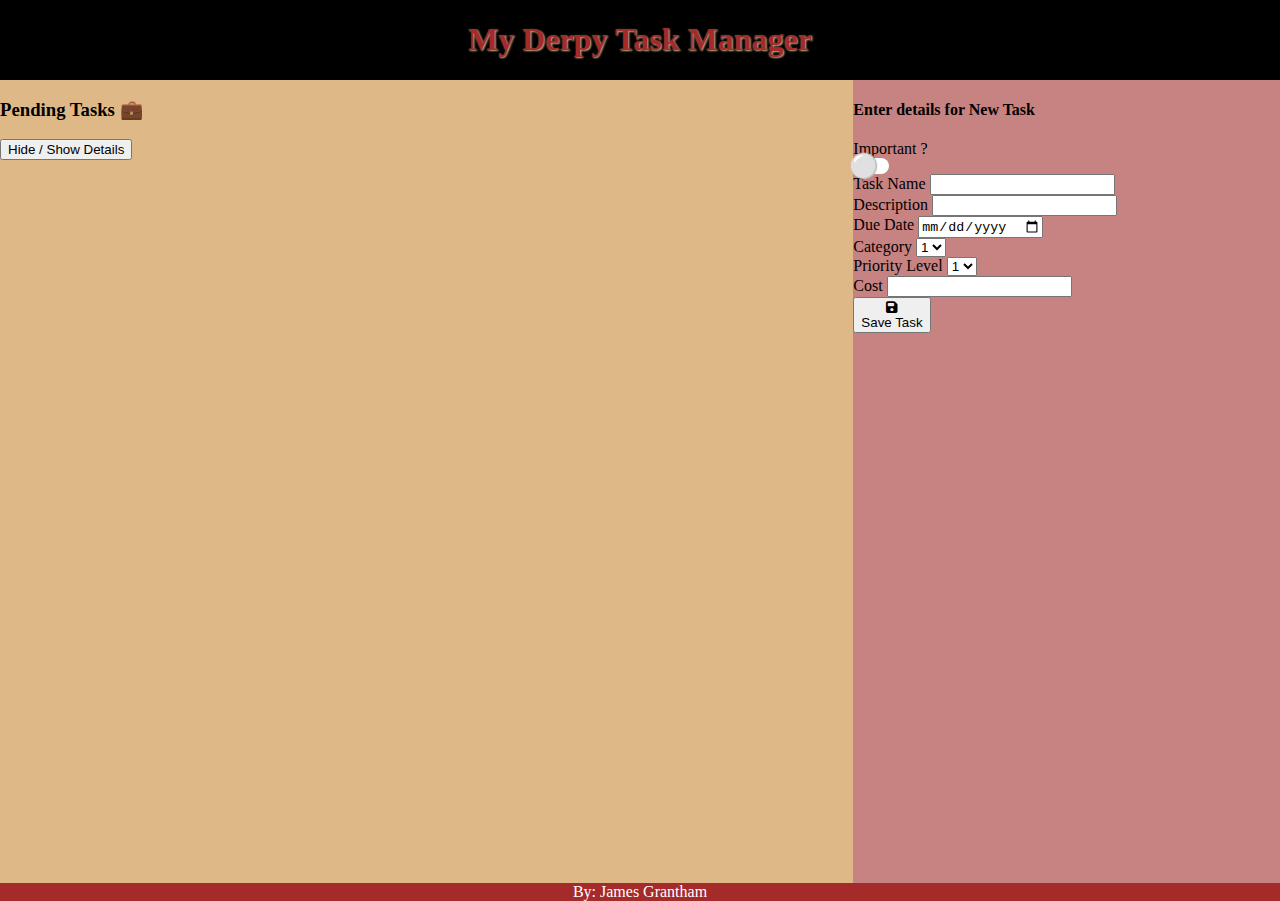
==== Task Manager/index.html @ 01792601 "new commit" ====
<!DOCTYPE html>
<html lang="en">
    <head>
        <meta charset="UTF-8" />
        <meta http-equiv="X-UA-Compatible" content="IE=edge" />
        <meta name="viewport" content="width=device-width, initial-scale=1.0" />
        <!-- CSS only -->
        <link
            href="https://cdn.jsdelivr.net/npm/bootstrap@5.2.3/dist/css/bootstrap.min.css"
            rel="stylesheet"
            integrity="sha384-rbsA2VBKQhggwzxH7pPCaAqO46MgnOM80zW1RWuH61DGLwZJEdK2Kadq2F9CUG65"
            crossorigin="anonymous"
        />
        <link
            rel="stylesheet"
            href="https://cdnjs.cloudflare.com/ajax/libs/font-awesome/6.2.1/css/all.min.css
        "
        />
        <link rel="stylesheet" href="./Styles/style.css" />
        <title>TaskManager</title>
    </head>

    <body>
        <nav></nav>
        <h1>My Derpy Task Manager</h1>
        <main class="main-container">
            <section id="secList">
                <h3>Pending Tasks 💼</h3>
                <button id="btnToggleDetails" class="btn btn-danger">
                    Hide / Show Details
                </button>
            </section>
            <section id="secForm">
                <h4>Enter details for New Task</h4>

                <label for="toggle">Important ?</label>
                <input type="checkbox" class="toggle" id="toggle" />

                <div id="page">
                    <div class="label">
                        <label for="toggle" class="switch-label"></label>
                        </label>
                    </div>
                </div>

                <div class="my-control">
                    <label class="form-label" for="task">Task Name</label>
                    <input id="txtTitle" class="form-control" />
                </div>

                <div class="my-control">
                    <label class="form-label" for="description"
                        >Description</label
                    >
                    <input
                        class="form-control"
                        type="text"
                        name="description"
                        id="description"
                    />
                </div>

                <div>
                    <label class="form-label" for="dueDate">Due Date</label>
                    <input
                        class="form-control"
                        type="date"
                        name="dueDate"
                        id="dueDate"
                    />
                </div>

                <div>
                    <label class="form-label" for="category">Category</label>
                    <select class="form-select" name="category" id="category">
                        <option value="">1</option>
                        <option value="">2</option>
                        <option value="">3</option>
                        <option value="">4</option>
                    </select>
                </div>

                <div>
                    <label class="form-label" for="priority"
                        >Priority Level</label
                    >
                    <select class="form-select" name="priority" id="priority">
                        <option value="">1</option>
                        <option value="">2</option>
                    </select>
                </div>

                <div>
                    <label class="form-label" for="budget">Cost</label>
                    <input
                        class="form-control"
                        type="number"
                        name="budget"
                        id="budget"
                    />
                </div>

                <button id="btnSave" class="btn btn-dark">
                    <i class="fa-solid fa-floppy-disk"></i><br />
                    Save Task
                </button>
            </section>
        </main>
        <footer>By: James Grantham</footer>

        <!-- JavaScript Bundle with Popper -->
        <script src="https://code.jquery.com/jquery-3.6.1.min.js"></script>
        <script src="https://cdn.jsdelivr.net/npm/bootstrap@5.2.3/dist/js/bootstrap.bundle.min.js"></script>
        <script src="./scripts/task.js"></script>
        <script src="./scripts/script.js"></script>
    </body>
</html>

<!-- cdn(font awesome or bootstrap) -->
---- Task Manager/Styles/style.css ----
html,
body {
    margin: 0;
    padding: 0;
    height: 97.7vh;
    /* This zeros out the margings for the main page} */
}

:root {
    --dark-switch-shadow: #fce477;
    --dark-switch-icon: "⚪";

    --light-switch-shadow: #fce477;
    --light-switch-icon: "❗";

    /* Default */
    --switch-icon: var(--dark-switch-icon);
    --switch-shadow-color: var(--dark-switch-shadow);
}

body {
    background: black;
}

.toggle {
    display: none;
}

.label {
    position: relative;
    display: flex;
    align-items: center;
}

.switch-label {
    width: 2.2rem;
    height: 1rem;
    font-size: 1rem;
    display: flex;
    align-items: center;
}

.switch-label::before,
.switch-label::after {
    content: "";
    display: block;
    position: absolute;
    cursor: pointer;
}

.switch-label::before {
    width: 2.2rem;
    height: 1rem;
    background-color: #fff;
    border-radius: 100rem;
    -webkit-transition: background-color 0.25s ease;
    transition: background-color 0.25s ease;
}

.switch-label::after {
    left: -0.25rem;
    content: var(--switch-icon);
    font-size: 1.5rem;
    animation: blink-shadow 2s linear infinite;
    -webkit-transition: left 0.25s ease;
    transition: left 0.25s ease;
}

.toggle:checked ~ #page .switch-label::before {
    background: yellow;
}

.toggle:checked ~ #page .switch-label::after {
    left: 1rem;
}

@keyframes blink-shadow {
    0% {
        text-shadow: 0 0 0rem var(--switch-shadow-color);
    }
    50% {
        text-shadow: 0 0 1rem var(--switch-shadow-color);
    }

    100% {
        text-shadow: 0 0 0rem var(--switch-shadow-color);
    }
}

.toggle:checked ~ #page {
    --switch-shadow-color: var(--light-switch-shadow);
    --switch-icon: var(--light-switch-icon);
}

.main-container {
    display: flex;
    height: calc(100% - 76.44px);
}

#secList {
    flex: 2;
    background-color: burlywood;
}

#secForm {
    flex: 1;
    background-color: rgb(199, 130, 130);
}

h1 {
    margin: 0.8rem, 0;
    text-align: center;
    color: brown;
    font-weight: bolder;
    text-shadow: burlywood 1px 1px 2px;
}

footer {
    background-color: brown;
    color: white;
    text-align: center;
}

#topIcon.fa-solid {
    color: red;
}
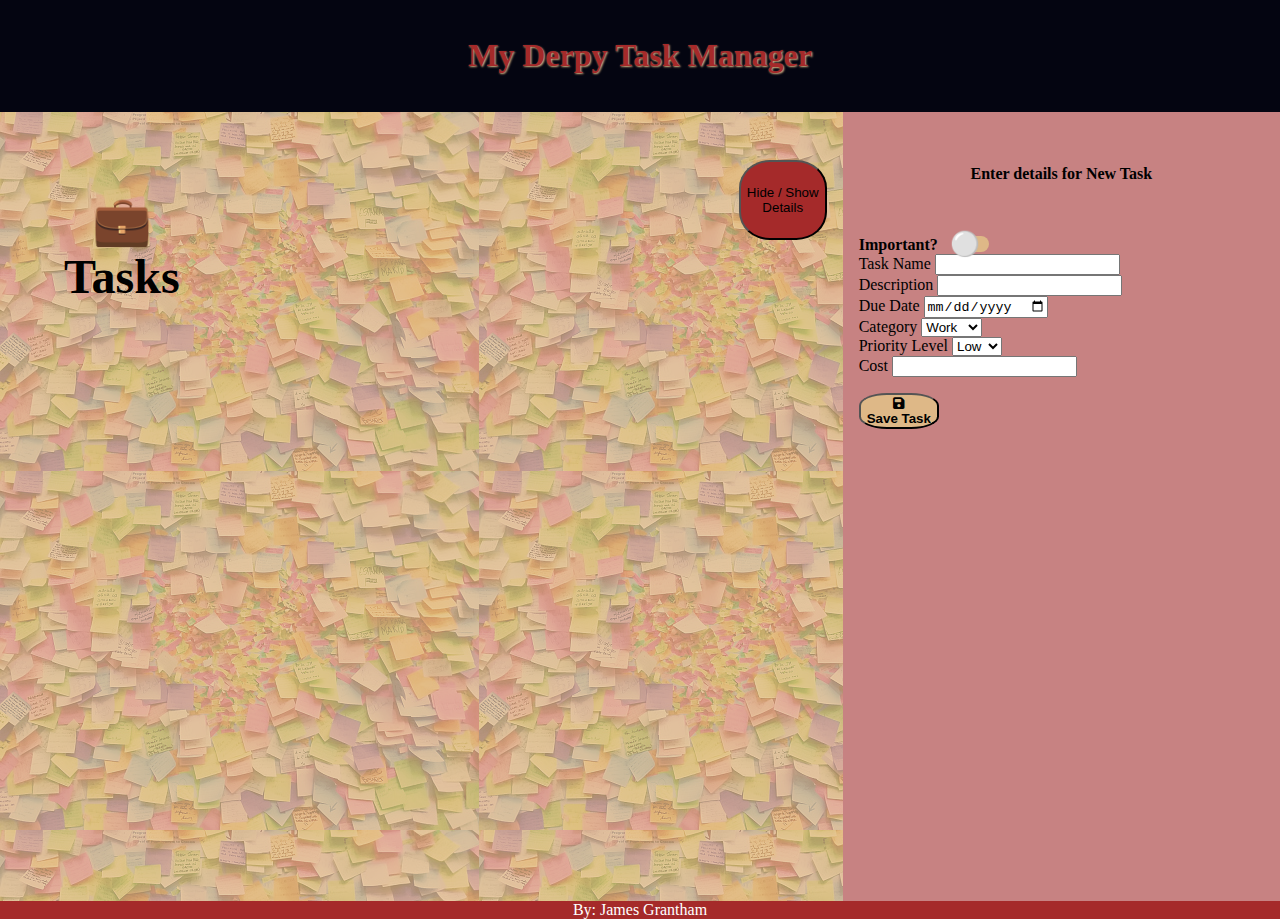
==== commit 04324ab6: "CSS updated to class 3 specs." ====
--- a/Task Manager/index.html
+++ b/Task Manager/index.html
@@ -22,24 +22,35 @@
 
     <body>
         <nav></nav>
-        <h1>My Derpy Task Manager</h1>
+        <h1 class="main-title">My Derpy Task Manager</h1>
         <main class="main-container">
             <section id="secList">
-                <h3>Pending Tasks 💼</h3>
-                <button id="btnToggleDetails" class="btn btn-danger">
-                    Hide / Show Details
-                </button>
+                <div class="title-header">
+                    <h3>
+                        💼 <br />
+                        Tasks
+                    </h3>
+
+                    <button id="btnToggleDetails" class="btn btn-danger">
+                        Hide / Show
+                        <br />Details
+                    </button>
+                </div>
+
+                <div id="pendingTasks">
+                    <!-- create task here -->
+                </div>
             </section>
             <section id="secForm">
                 <h4>Enter details for New Task</h4>
+                <div class="imp-toggle">
+                    <label><b>Important? &nbsp &nbsp</b></label>
+                    <input type="checkbox" class="toggle" id="toggle" />
 
-                <label for="toggle">Important ?</label>
-                <input type="checkbox" class="toggle" id="toggle" />
-
-                <div id="page">
-                    <div class="label">
-                        <label for="toggle" class="switch-label"></label>
-                        </label>
+                    <div id="page">
+                        <div class="label">
+                            <label for="toggle" class="switch-label"></label>
+                        </div>
                     </div>
                 </div>
 
@@ -73,10 +84,10 @@
                 <div>
                     <label class="form-label" for="category">Category</label>
                     <select class="form-select" name="category" id="category">
-                        <option value="">1</option>
-                        <option value="">2</option>
-                        <option value="">3</option>
-                        <option value="">4</option>
+                        <option>Work</option>
+                        <option>Hobby</option>
+                        <option>Home</option>
+                        <option></option>
                     </select>
                 </div>
 
@@ -85,8 +96,9 @@
                         >Priority Level</label
                     >
                     <select class="form-select" name="priority" id="priority">
-                        <option value="">1</option>
-                        <option value="">2</option>
+                        <option>Low</option>
+                        <option>Med</option>
+                        <option>High</option>
                     </select>
                 </div>
 
@@ -117,6 +129,3 @@
 </html>
 
 <!-- cdn(font awesome or bootstrap) -->
-
-
-
--- a/Task Manager/Styles/style.css
+++ b/Task Manager/Styles/style.css
@@ -19,17 +19,74 @@
 }
 
 body {
-    background: black;
+    background: rgb(4, 5, 17);
+}
+
+.active-tasks {
+    display: flex;
+}
+
+.task-title {
+    color: brown;
+    font-weight: 900;
+    flex: 4;
+}
+
+.imp-toggle {
+    display: flex;
+}
+
+.task-title h4 {
+    background-image: linear-gradient(
+        rgba(218, 207, 192, 0.7),
+        rgba(199, 130, 130, 0.7),
+        rgba(218, 207, 192, 0.7)
+    );
+    font-size: 2.5rem;
+    max-width: fit-content;
+}
+
+.task-title p {
+    color: brown;
+    font-weight: bold;
+    text-shadow: 2px 2px 3px rgb(247, 243, 243);
+    font-size: 1.5rem;
+}
+
+.active-tasks label {
+    flex: 1;
+    color: brown;
+    font-weight: bolder;
+    text-shadow: 2px 2px 3px rgb(247, 243, 243);
+    font-size: 1.5rem;
+}
+
+.title-header {
+    text-align: center;
+    padding-top: 2rem;
+    padding-left: 3rem;
+    padding-bottom: 2rem;
+    display: flex;
+    justify-content: space-between;
+}
+
+h3 {
+    font-size: 3rem;
 }
 
 .toggle {
     display: none;
+    padding: 1rem;
 }
 
 .label {
     position: relative;
     display: flex;
     align-items: center;
+}
+
+.form-label {
+    padding-top: 1rem;
 }
 
 .switch-label {
@@ -51,7 +108,7 @@
 .switch-label::before {
     width: 2.2rem;
     height: 1rem;
-    background-color: #fff;
+    background-color: burlywood;
     border-radius: 100rem;
     -webkit-transition: background-color 0.25s ease;
     transition: background-color 0.25s ease;
@@ -67,7 +124,7 @@
 }
 
 .toggle:checked ~ #page .switch-label::before {
-    background: yellow;
+    background: burlywood;
 }
 
 .toggle:checked ~ #page .switch-label::after {
@@ -94,21 +151,34 @@
 
 .main-container {
     display: flex;
-    height: calc(100% - 76.44px);
+    height: calc(100% - 90.44px);
+    background-image: url(../images/post-its.jpg);
 }
 
 #secList {
+    padding-left: 1rem;
+    padding-right: 1rem;
     flex: 2;
-    background-color: burlywood;
+    background-color: rgba(222, 184, 135, 0.757);
 }
 
 #secForm {
+    padding-left: 1rem;
+    padding-right: 1rem;
     flex: 1;
     background-color: rgb(199, 130, 130);
 }
 
-h1 {
-    margin: 0.8rem, 0;
+#secForm h4 {
+    text-align: center;
+    padding-top: 2rem;
+    padding-bottom: 2rem;
+    font-weight: 900;
+}
+
+.main-title {
+    padding: 1rem;
+    margin: 1rem, 0;
     text-align: center;
     color: brown;
     font-weight: bolder;
@@ -121,6 +191,17 @@
     text-align: center;
 }
 
-#topIcon.fa-solid {
-    color: red;
-}
+.btn-danger {
+    background-color: brown;
+    height: 5rem;
+    margin-top: 1rem;
+    border-radius: 35%;
+}
+
+#btnSave {
+    background-color: burlywood;
+    color: black;
+    font-weight: 900;
+    border-radius: 35%;
+    margin-top: 1rem;
+}
